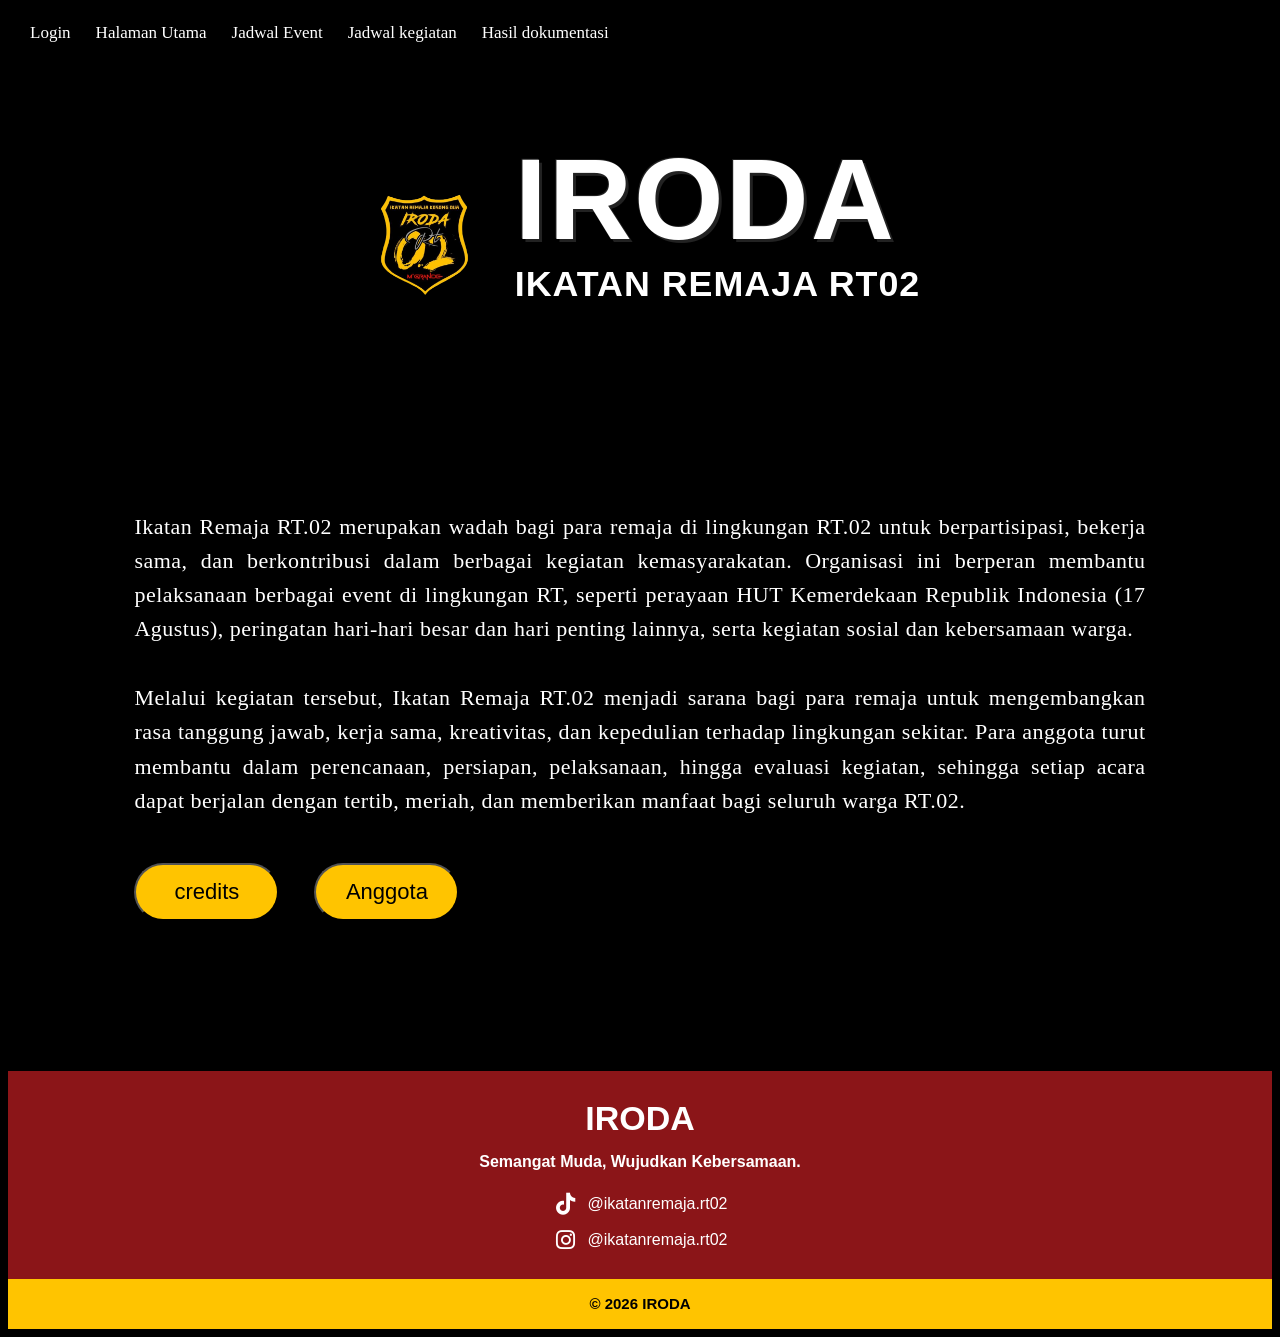
==== index.html @ 53a54dc6 "Update index.html" ====
<!DOCTYPE html>
<html lang="id">
<head>
    <meta charset="UTF-8">
    <meta name="viewport" content="width=device-width, initial-scale=1.0">

    <title>IRODA - Ikatan Remaja RT.02</title>

    <link rel="stylesheet" href="css/style.css">
    <link
    rel="stylesheet"
    href="https://cdnjs.cloudflare.com/ajax/libs/font-awesome/6.5.2/css/all.min.css"
>
</head>

<body>

    <!-- ================= NAVBAR ================= -->
    <header class="navbar">

    <div class="navbar-scroll">

        <nav class="nav-menu">

            <a href="login.html" id="authButton">
    Login
            </a>

            <a href="index.html" class="active">
                Halaman Utama
            </a>

            <a href="jadwal-event.html">
                Jadwal Event
            </a>

            <a href="jadwal-kegiatan.html">
                Jadwal kegiatan
            </a>

            <a href="dokumentasi.html">
                Hasil dokumentasi
            </a>

        </nav>

    </div>

    </header>
    <!-- ================= HERO ================= -->
    <section class="hero">

        <div class="hero-overlay"></div>

        <div class="hero-content">

            <img
                src="assets/images/logo.png"
                alt="Logo IRODA"
                class="logo"
            >

            <div class="hero-title">
                <h1>IRODA</h1>
                <h2>IKATAN REMAJA RT02</h2>
            </div>

        </div>

    </section>


    <!-- ================= TENTANG IRODA ================= -->
    <main>

        <section class="about">

            <p>
                Ikatan Remaja RT.02 merupakan wadah bagi para remaja di
                lingkungan RT.02 untuk berpartisipasi, bekerja sama, dan
                berkontribusi dalam berbagai kegiatan kemasyarakatan.
                Organisasi ini berperan membantu pelaksanaan berbagai event
                di lingkungan RT, seperti perayaan HUT Kemerdekaan Republik
                Indonesia (17 Agustus), peringatan hari-hari besar dan hari
                penting lainnya, serta kegiatan sosial dan kebersamaan warga.
            </p>

            <p>
                Melalui kegiatan tersebut, Ikatan Remaja RT.02 menjadi sarana
                bagi para remaja untuk mengembangkan rasa tanggung jawab,
                kerja sama, kreativitas, dan kepedulian terhadap lingkungan
                sekitar. Para anggota turut membantu dalam perencanaan,
                persiapan, pelaksanaan, hingga evaluasi kegiatan, sehingga
                setiap acara dapat berjalan dengan tertib, meriah, dan
                memberikan manfaat bagi seluruh warga RT.02.
            </p>


            <!-- ================= BUTTON ================= -->
            <div class="about-buttons">

    <button type="button" class="btn" id="creditButton">
        credits
    </button>

    <button
    type="button"
    class="btn"
    id="memberButton"
>
    Anggota
    </button>
                
            </div>

        </section>

    </main>
<!-- =========================
     MODAL CREDITS
========================= -->

<dialog id="creditModal" class="credit-modal">

    <div class="credit-box">

        <button
            type="button"
            id="closeCredit"
            class="credit-close"
        >
            ×
        </button>


        <div class="credit-header">

            <img
                src="assets/images/logo.png"
                alt="Logo IRODA"
            >

            <div>

                <h2>IRODA</h2>

                <p>
                    IKATAN REMAJA RT02
                </p>

            </div>

        </div>


        <div class="credit-content">

            <p class="developed">
                Developed by
            </p>

            <h3>
                Anita Redno Sari
            </h3>

            <h3>
                Fajry Nur Fadillah
            </h3>

            <h3>
                
            </h3>

            <h3>
                
            </h3>

        </div>

    </div>

</dialog>
<!-- =========================
     MODAL ANGGOTA
========================= -->

<dialog
    id="memberModal"
    class="member-modal"
>

    <div class="member-box">

        <button
            type="button"
            id="closeMember"
            class="member-close"
            aria-label="Tutup"
        >
            ×
        </button>


        <div class="member-header">

            <img
                src="assets/images/logo.png"
                alt="Logo IRODA"
            >

            <div>

                <h2>
                    IRODA
                </h2>

                <p>
                    IKATAN REMAJA RT02
                </p>

            </div>

        </div>


        <div class="member-content">


            <!-- KETUA -->

            <div class="member-group">

                <h3>
                    KETUA
                </h3>

                <p>
                    Anita Redno Sari
                </p>

            </div>


            <!-- SEKRETARIS -->

            <div class="member-group">

                <h3>
                    SEKRETARIS
                </h3>

                <p>
                    Nama Sekretaris
                </p>

            </div>


            <!-- ANGGOTA -->

            <div class="member-group">

                <h3>
                    ANGGOTA
                </h3>

                <p>
                    Nama Anggota 1
                </p>

                <p>
                    Nama Anggota 2
                </p>

                <p>
                    Nama Anggota 3
                </p>

            </div>


            <!-- PDD -->

            <div class="member-group">

                <h3>
                    PDD
                </h3>

                <p>
                    Paiz 
                </p>

                <p>
                    Anita Redno Sari
                </p>

                <p>
                    Fajry Nur Fadillah
                </p>

                <p>
                    Ikwan
                </p>

            </div>


        </div>

    </div>

</dialog>

<footer class="footer">

    <h2>IRODA</h2>

    <p class="slogan">
        Semangat Muda, Wujudkan Kebersamaan.
    </p>

    <div class="social">

    <a href="https://www.tiktok.com/@ikatanremaja.rt02?_r=1&_t=ZS-98zxFyqkbas"
       class="social-link"
       target="_blank"
       rel="noopener noreferrer">

        <i class="fa-brands fa-tiktok"></i>
        <span>@ikatanremaja.rt02</span>

    </a>


    <a href="https://www.instagram.com/ikatanremaja.rt02?igsh=MWN1enNiNXJneHhqZg==&igsi=MWN1enNiNXJneHhqZg=="
       class="social-link"
       target="_blank"
       rel="noopener noreferrer">

        <i class="fa-brands fa-instagram"></i>
        <span>@ikatanremaja.rt02</span>

    </a>

    </div>

    <div class="copyright">
        © 2026 IRODA
    </div>

</footer>

    <script>
    const authButton = document.getElementById("authButton");

    const isLoggedIn =
        localStorage.getItem("isLoggedIn") === "true";

    if (isLoggedIn) {

        authButton.textContent = "Dashboard";
        authButton.href = "dashboard.html";

    } else {

        authButton.textContent = "Login";
        authButton.href = "login.html";

    }

const creditButton =
    document.getElementById("creditButton");

const creditModal =
    document.getElementById("creditModal");

const closeCredit =
    document.getElementById("closeCredit");


creditButton.addEventListener(
    "click",
    function () {

        creditModal.showModal();

    }
);


closeCredit.addEventListener(
    "click",
    function () {

        creditModal.close();

    }
);


// Klik area luar modal untuk menutup

creditModal.addEventListener(
    "click",
    function (event) {

        if (
            event.target === creditModal
        ) {

            creditModal.close();

        }

    }
);

const memberButton =
    document.getElementById("memberButton");

const memberModal =
    document.getElementById("memberModal");

const closeMember =
    document.getElementById("closeMember");


memberButton.addEventListener(
    "click",
    function () {

        memberModal.showModal();

    }
);


closeMember.addEventListener(
    "click",
    function () {

        memberModal.close();

    }
);


// Klik area luar untuk menutup

memberModal.addEventListener(
    "click",
    function (event) {

        if (
            event.target === memberModal
        ) {

            memberModal.close();

        }

    }
);

    </script>
    
</body>
</html>
---- css/style.css ----
/* =========================================
RESET
========================================= */

{
margin: 0;
padding: 0;
box-sizing: border-box;
}


html {
scroll-behavior: smooth;
overflow-x: hidden;
}

body {
background: #000;
color: #fff;

font-family:  
    Georgia,  
    "Times New Roman",  
    serif;  

overflow-x: hidden;  

min-height: 100vh;  

display: flex;  
flex-direction: column;

}

/* =========================================
MAIN
========================================= */

main {
flex: 1;
}

/* =========================================
NAVBAR
========================================= */

.navbar {
position: absolute;

top: 0;  
left: 0;  

width: 100%;  
height: 65px;  

z-index: 100;  

background: rgba(0, 0, 0, 0.35);  

overflow: hidden;

}

/* =========================================
NAVBAR SCROLL
HANYA BAGIAN INI YANG BISA DI-SWIPE
========================================= */

.navbar-scroll {
width: 100%;
height: 65px;

overflow-x: auto;  
overflow-y: hidden;  

white-space: nowrap;  

scrollbar-width: none;  

-webkit-overflow-scrolling: touch;

}

.navbar-scroll::-webkit-scrollbar {
display: none;

width: 0;  
height: 0;

}

/* =========================================
MENU NAVBAR
========================================= */

.nav-menu {
display: inline-flex;

align-items: center;  

flex-wrap: nowrap;  

gap: 25px;  

height: 65px;  

width: max-content;  

min-width: 100%;  

padding: 0 30px;

}

/* =========================================
LINK NAVBAR
========================================= */

.nav-menu a {
display: block;

flex: 0 0 auto;  

color: #fff;  

text-decoration: none;  

font-size: 17px;  

white-space: nowrap;  

padding: 5px 0;  

transition: color 0.3s ease;

}

.nav-menu a:hover {
color: #ffc400;
}

.nav-menu a.active {
color: #fff;
}

/* =========================================
HERO
========================================= */

.hero {
position: relative;

height: 430px;  

background-image:  
    url("../assets/images/foto.jpg");  

background-size: cover;  

background-position: center;  

display: flex;  

align-items: center;  

justify-content: center;  

overflow: hidden;

}

/* =========================================
HERO OVERLAY
========================================= */

.hero-overlay {
position: absolute;

inset: 0;  

background:  
    linear-gradient(  
        to bottom,  
        rgba(0, 0, 0, 0.15) 0%,  
        rgba(0, 0, 0, 0.25) 45%,  
        rgba(0, 0, 0, 0.95) 100%  
    );

}

/* =========================================
HERO CONTENT
========================================= */

.hero-content {
position: relative;

z-index: 2;  

width: 75%;  

display: flex;  

align-items: center;  

justify-content: center;  

gap: 25px;  

margin-top: 40px;  

min-width: 0;

}

/* =========================================
LOGO
========================================= */

.logo {
width: 130px;

height: auto;  

object-fit: contain;  

flex-shrink: 0;

}

/* =========================================
HERO TITLE
========================================= */

.hero-title {
text-align: left;

min-width: 0;

}

.hero-title h1 {
margin: 0;

font-family:  
    Impact,  
    Haettenschweiler,  
    "Arial Narrow Bold",  
    sans-serif;  

font-size:  
    clamp(70px, 9vw, 120px);  

line-height: 0.85;  

color: #fff;  

letter-spacing: 2px;  

text-shadow:  
    3px 3px 0 #222,  
    -1px -1px 0 #222;

}

.hero-title h2 {
margin-top: 15px;

font-family:  
    Impact,  
    Haettenschweiler,  
    "Arial Narrow Bold",  
    sans-serif;  

font-size:  
    clamp(20px, 2.8vw, 38px);  

color: #fff;  

letter-spacing: 1px;

}

/* =========================================
ABOUT
========================================= */

.about {
width: min(80%, 1100px);

margin: 0 auto;  

padding-top: 50px;  

padding-bottom: 150px;

}

.about p {
font-size: 22px;

line-height: 1.55;  

text-align: justify;  

margin-bottom: 35px;  

letter-spacing: 0.5px;

}

/* =========================================
BUTTON
========================================= */

.about-buttons {
display: flex;

gap: 35px;  

margin-top: 45px;

}

.btn {
display: inline-flex;

align-items: center;  

justify-content: center;  

min-width: 145px;  

height: 58px;  

padding: 0 28px;  

background: #ffc400;  

color: #000;  

text-decoration: none;  

border-radius: 35px;  

font-size: 22px;  

transition: 0.3s;

}

.btn:hover {
background: #fff;

transform: translateY(-4px);  

box-shadow:  
    0 8px 20px rgba(255, 196, 0, 0.3);

}

/* =========================================
FOOTER
========================================= */

.footer {
width: 100%;
min-height: 230px;

background: #8b1518;  

text-align: center;  

padding: 28px 0 0;  

display: flex;  
flex-direction: column;  
align-items: center;  

margin-top: auto;  

flex-shrink: 0;  

overflow: hidden;

}

/* =========================================
FOOTER TITLE
========================================= */

.footer h2 {
font-family:
Impact,
Haettenschweiler,
"Arial Narrow Bold",
sans-serif;

font-size: 34px;  

margin: 0 0 15px 0;

}

.slogan {
font-family: Arial, sans-serif;

font-weight: bold;  

font-size: 16px;  

margin: 0 0 22px 0;

}

/* =========================================
SLOGAN
========================================= */

.slogan {
font-family: Arial, sans-serif;

font-weight: bold;  

font-size: 16px;  

margin: 0 0 22px 0;

}

/* =========================================

SOCIAL MEDIA
========================================= */

.social {
display: flex;
flex-direction: column;
align-items: center;
gap: 14px;
}

.social-link {
display: flex;
align-items: center;
justify-content: center;

gap: 10px;  

color: #fff;  

text-decoration: none;  

font-family: Arial, sans-serif;  

font-size: 16px;

}

.social-link i {
width: 25px;

font-size: 22px;  

text-align: center;

}

.social-link span {
margin: 0;
}

.social-link:hover {
color: #ffc400;
}

/* =========================================
COPYRIGHT
BAR KUNING
========================================= */

.copyright {
display: flex;

width: 100%;  
height: 50px;  

margin-top: 28px;  
padding: 0;  

background: #ffc400 !important;  

color: #000;  

align-items: center;  
justify-content: center;  

font-family: Arial, sans-serif;  

font-size: 15px;  

font-weight: bold;  

text-align: center;  

flex-shrink: 0;  

position: relative;  

left: 0;

}

/* =========================================
TABLET
========================================= */

@media (max-width: 900px) {

/* NAVBAR */  

.navbar-scroll {  
    height: 65px;  
}  

.nav-menu {  
    gap: 22px;  

    padding: 0 20px;  
}  

.nav-menu a {  
    font-size: 15px;  
}  


/* HERO */  

.hero-content {  
    width: 90%;  
}  

.logo {  
    width: 110px;  
}  


/* ABOUT */  

.about {  
    width: 82%;  
}  

.about p {  
    font-size: 19px;  
}

}

/* =========================================
   MOBILE
========================================= */

@media (max-width: 600px) {

    /* =====================================
       NAVBAR
    ===================================== */

    .navbar {
        height: 60px;
        width: 100%;
        overflow: hidden;
    }

    .navbar-scroll {
        width: 100%;
        height: 60px;

        overflow-x: auto;
        overflow-y: hidden;

        white-space: nowrap;

        scrollbar-width: none;
        -webkit-overflow-scrolling: touch;
    }

    .navbar-scroll::-webkit-scrollbar {
        display: none;
    }

    .nav-menu {
        display: inline-flex;

        align-items: center;
        flex-wrap: nowrap;

        gap: 20px;

        height: 60px;

        width: max-content;
        min-width: 100%;

        padding: 0 18px;
    }

    .nav-menu a {
        flex: 0 0 auto;

        display: block;

        font-size: 14px;

        white-space: nowrap;

        padding: 5px 0;
    }


    /* =====================================
       HERO
    ===================================== */

    .hero {
        height: 360px;
    }

    .hero-content {
        width: 92%;

        gap: 12px;

        margin-top: 45px;
    }

    .logo {
        width: 85px;
    }

    .hero-title h1 {
        font-size: 58px;

        line-height: 0.9;

        letter-spacing: 1px;
    }

    .hero-title h2 {
        font-size: 17px;

        line-height: 1.2;

        margin-top: 9px;

        letter-spacing: 0.5px;
    }


    /* =====================================
       ABOUT / DESKRIPSI
    ===================================== */

    .about {
        width: 88%;

        max-width: 600px;

        margin: 0 auto;

        padding-top: 38px;

        padding-bottom: 90px;
    }


    .about p {
        font-size: 16px;

        line-height: 1.75;

        text-align: left;

        letter-spacing: 0.15px;

        margin: 0 0 26px 0;

        color: #f5f5f5;

        word-break: normal;

        overflow-wrap: break-word;
    }


    /* Paragraf terakhir */

    .about p:last-of-type {
        margin-bottom: 0;
    }


    /* =====================================
       BUTTON
    ===================================== */

    .about-buttons {
        display: flex;

        justify-content: center;

        gap: 14px;

        margin-top: 35px;

        flex-wrap: wrap;
    }

    .btn {
        min-width: 120px;

        height: 48px;

        padding: 0 20px;

        font-size: 16px;

        border-radius: 30px;
    }


    /* =====================================
       FOOTER
    ===================================== */

    .footer {
        width: 100%;

        min-height: 230px;

        padding: 25px 15px 0;

        margin-top: auto;
    }

    .footer h2 {
        font-size: 28px;

        margin-bottom: 14px;
    }

    .slogan {
        font-size: 14px;

        line-height: 1.5;

        margin-bottom: 20px;
    }


    /* =====================================
       SOCIAL MEDIA
    ===================================== */

    .social {
        gap: 14px;
    }

    .social-link {
        font-size: 15px;

        line-height: 1.4;
    }

    .social-link i {
        width: 24px;

        font-size: 21px;
    }


    /* =====================================
       COPYRIGHT
    ===================================== */

    .copyright {
    width: 100vw;
    height: 50px;

    margin-top: 25px;
    margin-left: calc(50% - 50vw);

    padding: 0;

    background: #ffc400 !important;
    color: #000;

    display: flex;
    align-items: center;
    justify-content: center;

    font-family: Arial, sans-serif;
    font-size: 14px;
    font-weight: bold;

    text-align: center;
    flex-shrink: 0;

    position: relative;
    left: 0;
    }

}

/* =========================
   CREDIT MODAL
========================= */

.credit-modal {
    width: min(90%, 570px);
    padding: 0;
    border: none;
    border-radius: 35px;
    background: transparent;
    overflow: visible;
}

.credit-modal::backdrop {
    background: rgba(0, 0, 0, 0.82);
}


.credit-box {
    position: relative;

    background: #ffc21a;

    min-height: 460px;

    padding: 35px 35px 45px;

    border-radius: 35px;

    box-sizing: border-box;

    text-align: center;
}


/* =========================
   CLOSE
========================= */

.credit-close {
    position: absolute;

    top: 18px;
    right: 22px;

    width: 48px;
    height: 48px;

    border: none;

    background: transparent;

    color: #8b1919;

    font-size: 52px;

    line-height: 40px;

    font-weight: bold;

    cursor: pointer;

    transition: transform 0.2s ease;
}

.credit-close:hover {
    transform: scale(1.1);
}


/* =========================
   HEADER
========================= */

.credit-header {
    display: grid;

    grid-template-columns: 65px 1fr 65px;

    align-items: center;

    width: 100%;

    margin-top: -5px;
}

.credit-header img {
    width: 65px;
    height: 65px;

    object-fit: contain;

    justify-self: start;
}

.credit-header > div {
    grid-column: 2;

    text-align: center;
}


.credit-header h2 {
    margin: 0;

    font-size: 32px;

    font-weight: 900;

    color: #ffffff;
}


.credit-header p {
    margin: 0;

    font-size: 14px;

    font-weight: 800;

    color: #ffffff;
}


/* =========================
   CONTENT
========================= */

.credit-content {
    margin-top: 40px;
}


.credit-content .developed {
    margin: 0 0 18px;

    font-family: Georgia, serif;

    font-size: 18px;

    color: #111;
}


.credit-content h3 {
    margin: 8px 0;

    color: #ffffff;

    font-size: 22px;

    font-weight: 900;

    letter-spacing: 0.5px;
}


/* =========================
   MOBILE
========================= */

@media (max-width: 600px) {

    .credit-modal {
        width: 90%;
    }

    .credit-box {
        min-height: 420px;

        padding: 30px 20px 35px;

        border-radius: 30px;
    }

    .credit-header img {
        width: 55px;
        height: 55px;
    }

    .credit-header h2 {
        font-size: 26px;
    }

    .credit-header p {
        font-size: 11px;
    }

    .credit-content {
        margin-top: 35px;
    }

    .credit-content h3 {
        font-size: 18px;
    }

}

@media (max-width: 600px) {

    .credit-header {
        grid-template-columns: 55px 1fr 55px;
    }

    .credit-header img {
        width: 55px;
        height: 55px;
    }

    .credit-header > div {
        grid-column: 2;
    }

}

/* =========================
   MODAL ANGGOTA
   STYLE SAMA DENGAN CREDIT
========================= */

.member-modal {
    width: min(90%, 570px);

    padding: 0;

    border: none;

    border-radius: 35px;

    background: transparent;

    overflow: visible;
}


.member-modal::backdrop {
    background: rgba(0, 0, 0, 0.82);
}


/* =========================
   MEMBER BOX
========================= */

.member-box {
    position: relative;

    background: #ffc21a;

    min-height: 460px;

    padding: 35px 35px 45px;

    border-radius: 35px;

    box-sizing: border-box;

    text-align: center;
}


/* =========================
   CLOSE
========================= */

.member-close {
    position: absolute;

    top: 18px;
    right: 22px;

    width: 48px;
    height: 48px;

    border: none;

    background: transparent;

    color: #8b1919;

    font-size: 52px;

    line-height: 40px;

    font-weight: bold;

    cursor: pointer;

    transition: transform 0.2s ease;
}


.member-close:hover {
    transform: scale(1.1);
}


/* =========================
   HEADER
========================= */

.member-header {
    display: grid;

    grid-template-columns: 65px 1fr 65px;

    align-items: center;

    width: 100%;

    margin-top: -5px;
}


.member-header img {
    width: 65px;
    height: 65px;

    object-fit: contain;

    justify-self: start;
}
.member-header > div {
    grid-column: 2;

    text-align: center;
}



.member-header h2 {
    margin: 0;

    font-size: 32px;

    font-weight: 900;

    color: #ffffff;
}


.member-header p {
    margin: 0;

    font-size: 14px;

    font-weight: 800;

    color: #ffffff;
}


/* =========================
   CONTENT
========================= */

.member-content {
    margin-top: 40px;
}


/* =========================
   JABATAN
========================= */

.member-group {
    margin-bottom: 24px;
}


.member-group h3 {
    margin: 0 0 8px;

    color: #ffffff;

    font-size: 22px;

    font-weight: 900;

    letter-spacing: 0.5px;
}


/* =========================
   NAMA
========================= */

.member-group p {
    margin: 5px 0;

    font-family: Georgia, serif;

    font-size: 18px;

    color: #111;

    line-height: 1.4;
}


/* =========================
   MOBILE
========================= */

@media (max-width: 600px) {

    .member-modal {
        width: 90%;
    }


    .member-box {
        min-height: 420px;

        padding: 30px 20px 35px;

        border-radius: 30px;
    }


    .member-header img {
        width: 55px;
        height: 55px;
    }


    .member-header h2 {
        font-size: 26px;
    }


    .member-header p {
        font-size: 11px;
    }


    .member-content {
        margin-top: 35px;
    }


    .member-group {
        margin-bottom: 20px;
    }


    .member-group h3 {
        font-size: 18px;
    }


    .member-group p {
        font-size: 16px;
    }

}

.member-header {
    grid-template-columns: 55px 1fr 55px;

    margin-top: -5px;
}

.member-header img {
    width: 55px;
    height: 55px;
}

.member-header > div {
    grid-column: 2;
}
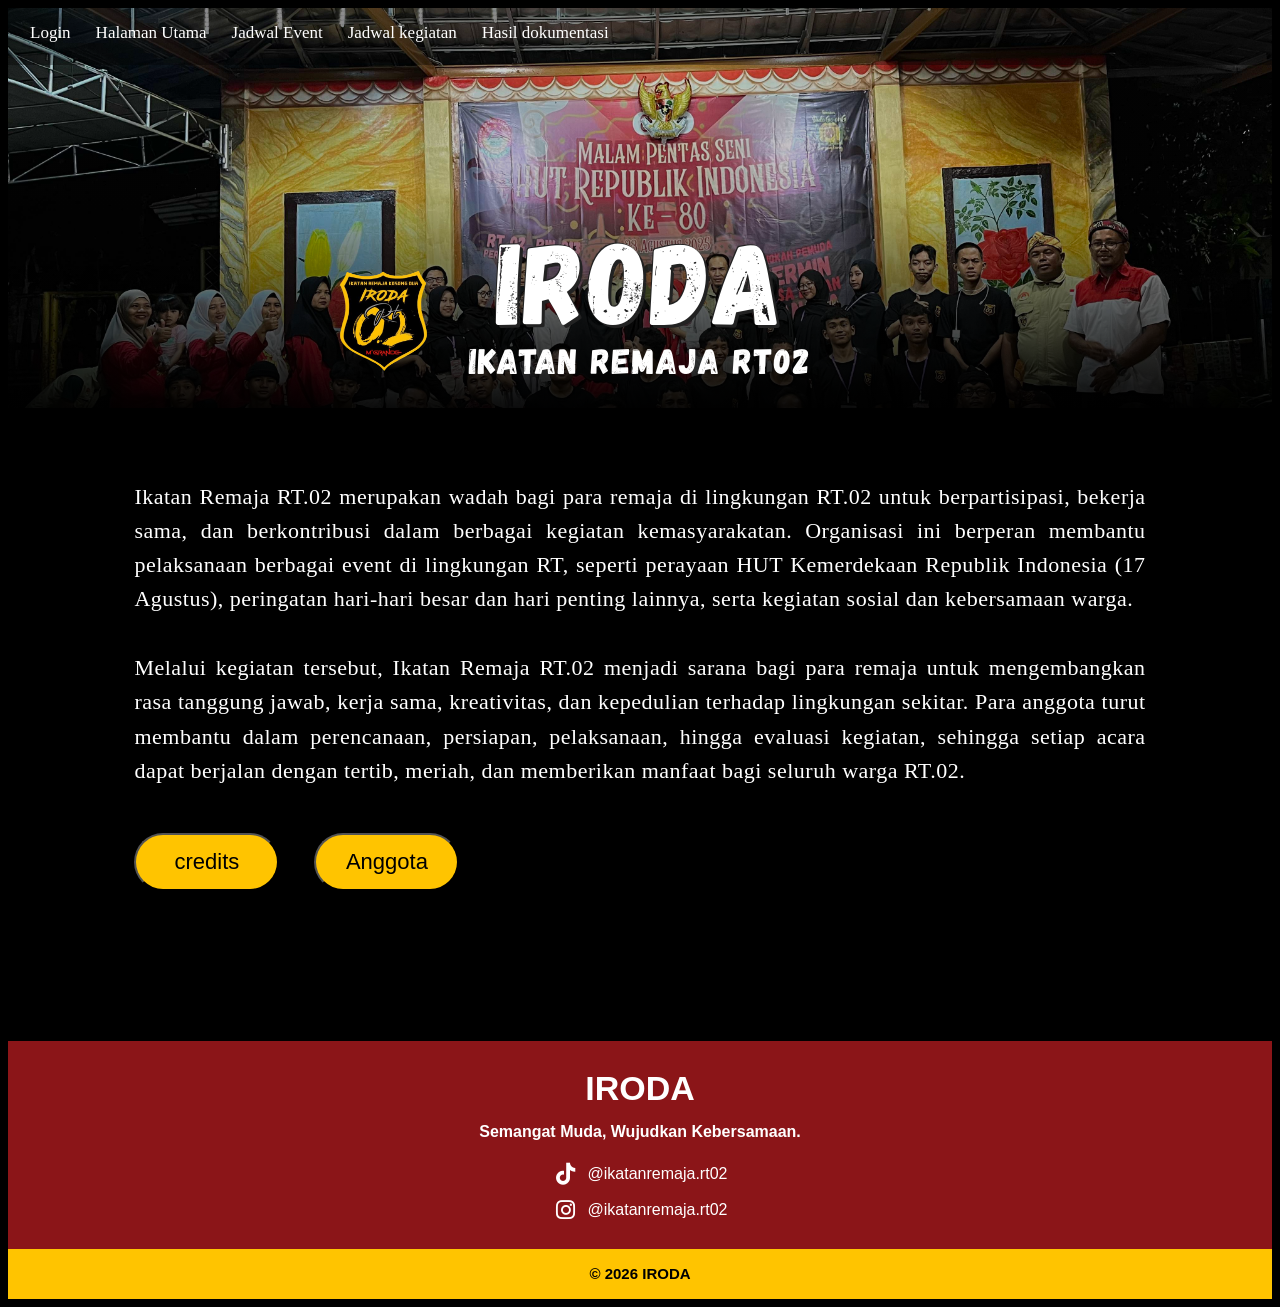
==== commit 4e97f5f3: "Update index.html" ====
--- a/index.html
+++ b/index.html
@@ -117,70 +117,6 @@
 
     </main>
 <!-- =========================
-     MODAL CREDITS
-========================= -->
-
-<dialog id="creditModal" class="credit-modal">
-
-    <div class="credit-box">
-
-        <button
-            type="button"
-            id="closeCredit"
-            class="credit-close"
-        >
-            ×
-        </button>
-
-
-        <div class="credit-header">
-
-            <img
-                src="assets/images/logo.png"
-                alt="Logo IRODA"
-            >
-
-            <div>
-
-                <h2>IRODA</h2>
-
-                <p>
-                    IKATAN REMAJA RT02
-                </p>
-
-            </div>
-
-        </div>
-
-
-        <div class="credit-content">
-
-            <p class="developed">
-                Developed by
-            </p>
-
-            <h3>
-                Anita Redno Sari
-            </h3>
-
-            <h3>
-                Fajry Nur Fadillah
-            </h3>
-
-            <h3>
-                
-            </h3>
-
-            <h3>
-                
-            </h3>
-
-        </div>
-
-    </div>
-
-</dialog>
-<!-- =========================
      MODAL ANGGOTA
 ========================= -->
 
@@ -235,7 +171,7 @@
                 </h3>
 
                 <p>
-                    Anita Redno Sari
+                    Shella
                 </p>
 
             </div>
@@ -250,11 +186,10 @@
                 </h3>
 
                 <p>
-                    Nama Sekretaris
-                </p>
-
-            </div>
-
+                    Muthi
+                </p>
+
+            </div>
 
             <!-- ANGGOTA -->
 
@@ -265,18 +200,30 @@
                 </h3>
 
                 <p>
-                    Nama Anggota 1
-                </p>
-
-                <p>
-                    Nama Anggota 2
-                </p>
-
-                <p>
-                    Nama Anggota 3
-                </p>
-
-            </div>
+                    Geva
+                    Bintang
+                    Afan
+                    Rasya
+                    Pian
+                    Tiara
+                    Billy
+                    Zeni
+                    Nayla
+                    Azam
+                    Yoga
+                    Petra
+                    Eca
+                    Ikhwan
+                    Vina
+                    Mutiara
+                    Senza
+                    Tiara
+                    Siska
+                    Nabil
+                </p>
+
+            </div>
+            
 
 
             <!-- PDD -->
@@ -292,16 +239,13 @@
                 </p>
 
                 <p>
-                    Anita Redno Sari
-                </p>
-
-                <p>
-                    Fajry Nur Fadillah
-                </p>
-
-                <p>
-                    Ikwan
-                </p>
+                    Anita
+                </p>
+
+                <p>
+                    Fajry
+                </p>
+
 
             </div>
 
--- a/css/style.css
+++ b/css/style.css
@@ -1,3 +1,13 @@
+@font-face {
+font-family: Gagalin;
+src: url("../assets/fonts/Gagalin-Regular.otf");
+}
+
+.hero-title h1,
+.hero-title h2 {
+font-family: Gagalin !important;
+}
+
 /* =========================================
 RESET
 ========================================= */
@@ -143,142 +153,154 @@
 color: #fff;
 }
 
-/* =========================================
-HERO
+
+    
+
+
+/* =========================================
+   HERO
 ========================================= */
 
 .hero {
-position: relative;
-
-height: 430px;  
-
-background-image:  
-    url("../assets/images/foto.jpg");  
-
-background-size: cover;  
-
-background-position: center;  
-
-display: flex;  
-
-align-items: center;  
-
-justify-content: center;  
-
-overflow: hidden;
-
-}
-
-/* =========================================
-HERO OVERLAY
+    position: relative;
+
+    height: 400px;
+
+    background-image:
+        url("../assets/images/foto.jpg");
+
+    background-size: cover;
+
+    background-position: center;
+
+    display: flex;
+
+    align-items: center;
+
+    justify-content: center;
+
+    overflow: hidden;
+}
+
+
+/* =========================================
+   HERO OVERLAY
 ========================================= */
 
 .hero-overlay {
-position: absolute;
-
-inset: 0;  
-
-background:  
-    linear-gradient(  
-        to bottom,  
-        rgba(0, 0, 0, 0.15) 0%,  
-        rgba(0, 0, 0, 0.25) 45%,  
-        rgba(0, 0, 0, 0.95) 100%  
-    );
-
-}
-
-/* =========================================
-HERO CONTENT
+    position: absolute;
+
+    inset: 0;
+
+    background:
+        linear-gradient(
+            to bottom,
+            rgba(0, 0, 0, 0.15) 0%,
+            rgba(0, 0, 0, 0.25) 45%,
+            rgba(0, 0, 0, 0.95) 100%
+        );
+}
+
+
+/* =========================================
+   HERO CONTENT
 ========================================= */
 
 .hero-content {
-position: relative;
-
-z-index: 2;  
-
-width: 75%;  
-
-display: flex;  
-
-align-items: center;  
-
-justify-content: center;  
-
-gap: 25px;  
-
-margin-top: 40px;  
-
-min-width: 0;
-
-}
-
-/* =========================================
-LOGO
+    position: absolute;
+
+    z-index: 2;
+
+    left: 50%;
+    bottom: 0;
+
+    transform: translateX(-50%);
+
+    width: auto;
+
+    min-width: 0;
+
+    margin: 0;
+}
+
+
+.hero-title {
+    position: relative;
+
+    text-align: center;
+
+    min-width: 0;
+
+    width: max-content;
+}
+
+
+/* =========================================
+   LOGO
 ========================================= */
 
 .logo {
-width: 130px;
-
-height: auto;  
-
-object-fit: contain;  
-
-flex-shrink: 0;
-
-}
-
-/* =========================================
-HERO TITLE
-========================================= */
-
-.hero-title {
-text-align: left;
-
-min-width: 0;
-
-}
+    position: absolute;
+
+    width: 130px;
+
+    height: auto;
+
+    object-fit: contain;
+
+    right: calc(100% + 20px);
+
+    top: 50%;
+
+    transform: translateY(-50%);
+}
+
+
+/* =========================================
+   HERO TITLE
+========================================= */
 
 .hero-title h1 {
-margin: 0;
-
-font-family:  
-    Impact,  
-    Haettenschweiler,  
-    "Arial Narrow Bold",  
-    sans-serif;  
-
-font-size:  
-    clamp(70px, 9vw, 120px);  
-
-line-height: 0.85;  
-
-color: #fff;  
-
-letter-spacing: 2px;  
-
-text-shadow:  
-    3px 3px 0 #222,  
-    -1px -1px 0 #222;
-
-}
+    margin: 0;
+
+    font-family:
+        "Gagalin",
+        sans-serif !important;
+
+    font-weight: 400;
+
+    font-size:
+        clamp(70px, 9vw, 120px);
+
+    line-height: 0.85;
+
+    color: #fff;
+
+    letter-spacing: 2px;
+
+    text-shadow:
+        3px 3px 0 #222,
+        -1px -1px 0 #222;
+}
+
 
 .hero-title h2 {
-margin-top: 15px;
-
-font-family:  
-    Impact,  
-    Haettenschweiler,  
-    "Arial Narrow Bold",  
-    sans-serif;  
-
-font-size:  
-    clamp(20px, 2.8vw, 38px);  
-
-color: #fff;  
-
-letter-spacing: 1px;
-
+    margin-top: 15px;
+
+    font-family:
+        "Gagalin",
+        sans-serif !important;
+
+    font-weight: 400;
+
+    font-size:
+        clamp(20px, 2.8vw, 38px);
+
+    line-height: 1;
+
+    color: #fff;
+
+    letter-spacing: 1px;
 }
 
 /* =========================================
@@ -619,45 +641,81 @@
     }
 
 
-    /* =====================================
-       HERO
-    ===================================== */
-
-    .hero {
-        height: 360px;
-    }
-
-    .hero-content {
-        width: 92%;
-
-        gap: 12px;
-
-        margin-top: 45px;
-    }
-
-    .logo {
-        width: 85px;
-    }
-
-    .hero-title h1 {
-        font-size: 58px;
-
-        line-height: 0.9;
-
-        letter-spacing: 1px;
-    }
-
-    .hero-title h2 {
-        font-size: 17px;
-
-        line-height: 1.2;
-
-        margin-top: 9px;
-
-        letter-spacing: 0.5px;
-    }
-
-
+
+/* =========================================
+   HERO MOBILE
+========================================= */
+
+.hero {
+    height: 360px;
+}
+
+.hero-content {
+    position: absolute;
+
+    left: 6%;
+    bottom: 55px;
+
+    transform: none;
+
+    width: auto;
+
+    display: flex;
+
+    align-items: center;
+
+    gap: 10px;
+
+    margin: 0;
+
+    min-width: 0;
+}
+
+.logo {
+    position: static;
+
+    width: 75px;
+
+    height: auto;
+
+    flex-shrink: 0;
+
+    transform: none;
+}
+
+.hero-title {
+    text-align: left;
+
+    width: auto;
+
+    min-width: 0;
+}
+
+.hero-title h1 {
+    font-family:
+        "Gagalin",
+        sans-serif !important;
+
+    font-size: 58px;
+
+    line-height: 0.9;
+
+    letter-spacing: 1px;
+}
+
+.hero-title h2 {
+    font-family:
+        "Gagalin",
+        sans-serif !important;
+
+    font-size: 17px;
+
+    line-height: 1.1;
+
+    margin-top: 9px;
+
+    letter-spacing: 0.5px;
+}
     /* =====================================
        ABOUT / DESKRIPSI
     ===================================== */
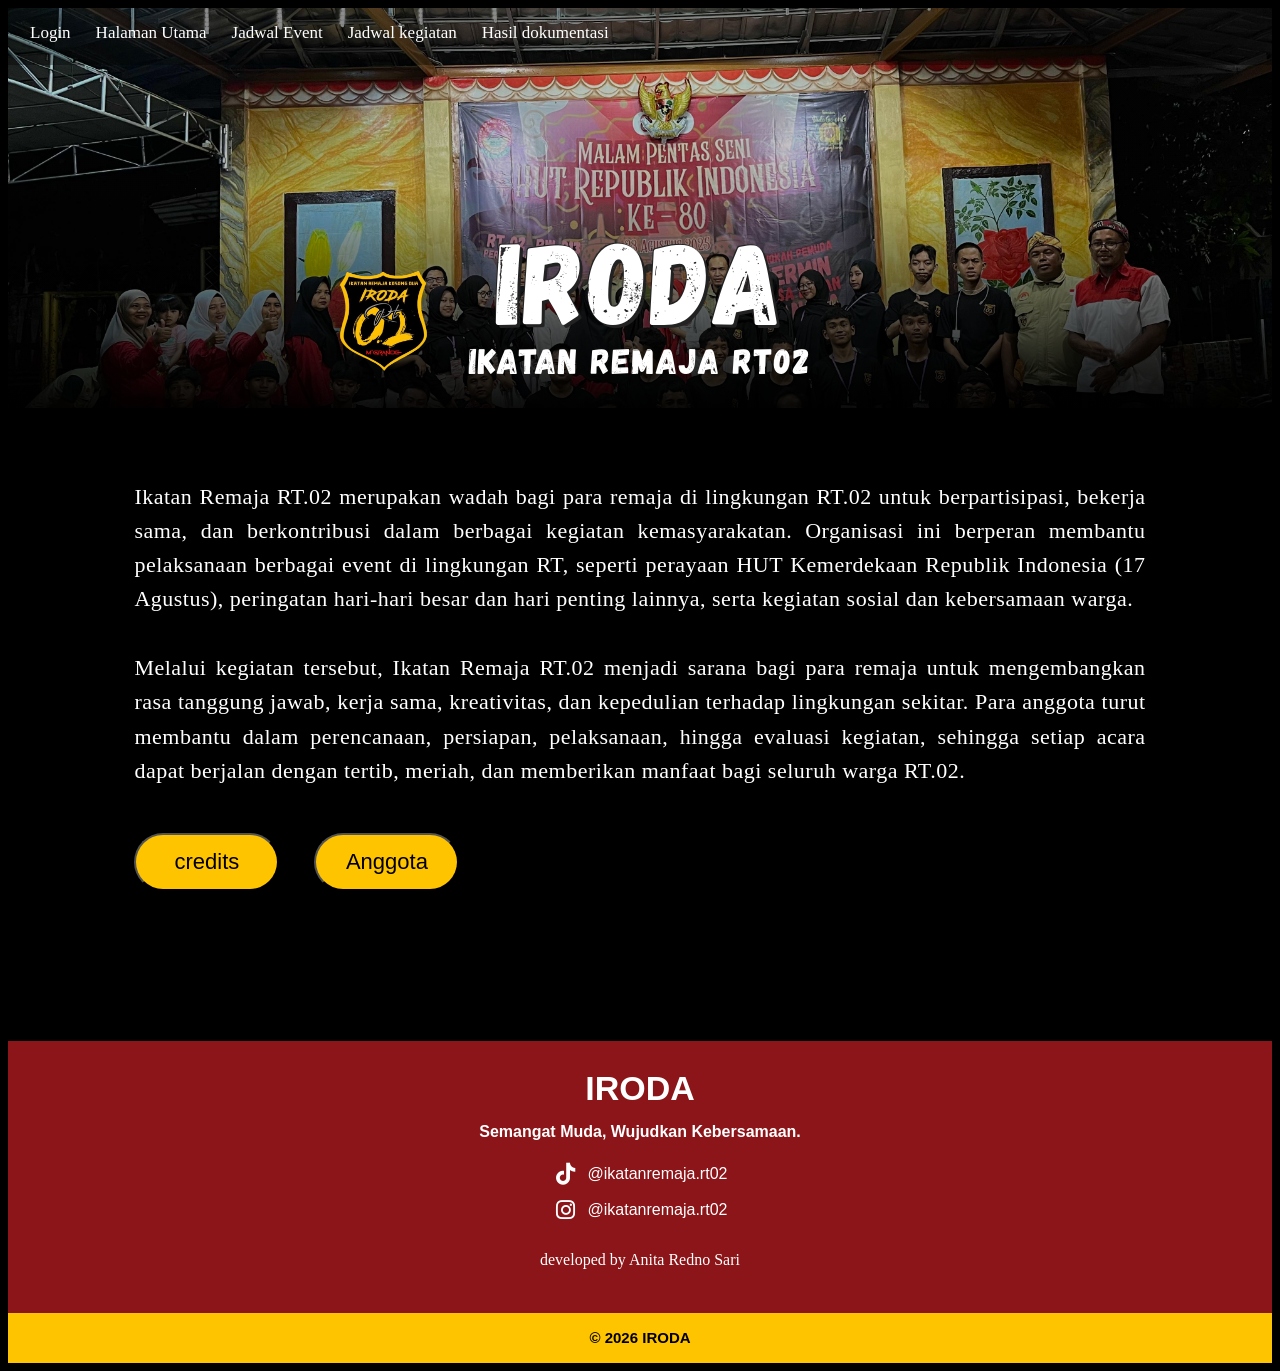
==== commit bff936e7: "Update index.html" ====
--- a/index.html
+++ b/index.html
@@ -201,25 +201,57 @@
 
                 <p>
                     Geva
+                </p>
+                <p>
                     Bintang
+                </p>
+                <p>
                     Afan
+                </p>
+                <p>
                     Rasya
+                </p>
+                <p>
                     Pian
+                </p>
+                <p>
                     Tiara
+                </p>
+                <p>
                     Billy
-                    Zeni
+                </p>
+                <p>
                     Nayla
+                </p>
+                <p>
                     Azam
+                </p>
+                <p>
                     Yoga
+                </p>
+                <p>
                     Petra
+                </p>
+                <p>
                     Eca
+                </p>
+                <p>
                     Ikhwan
+                </p>
+                <p>
                     Vina
+                </p>
+                <p>
                     Mutiara
+                </p>
+                <p>
                     Senza
+                </p>
+                <p>
                     Tiara
+                </p>
+                <p>
                     Siska
-                    Nabil
                 </p>
 
             </div>
@@ -245,6 +277,9 @@
                 <p>
                     Fajry
                 </p>
+
+                Zeni
+                Nabil
 
 
             </div>
@@ -286,6 +321,9 @@
         <span>@ikatanremaja.rt02</span>
 
     </a>
+    <p>
+        developed by Anita Redno Sari
+    </p>
 
     </div>
 
@@ -313,52 +351,10 @@
 
     }
 
-const creditButton =
-    document.getElementById("creditButton");
-
-const creditModal =
-    document.getElementById("creditModal");
-
-const closeCredit =
-    document.getElementById("closeCredit");
-
-
-creditButton.addEventListener(
-    "click",
-    function () {
-
-        creditModal.showModal();
-
-    }
-);
-
-
-closeCredit.addEventListener(
-    "click",
-    function () {
-
-        creditModal.close();
-
-    }
-);
-
-
-// Klik area luar modal untuk menutup
-
-creditModal.addEventListener(
-    "click",
-    function (event) {
-
-        if (
-            event.target === creditModal
-        ) {
-
-            creditModal.close();
-
-        }
-
-    }
-);
+
+
+
+
 
 const memberButton =
     document.getElementById("memberButton");
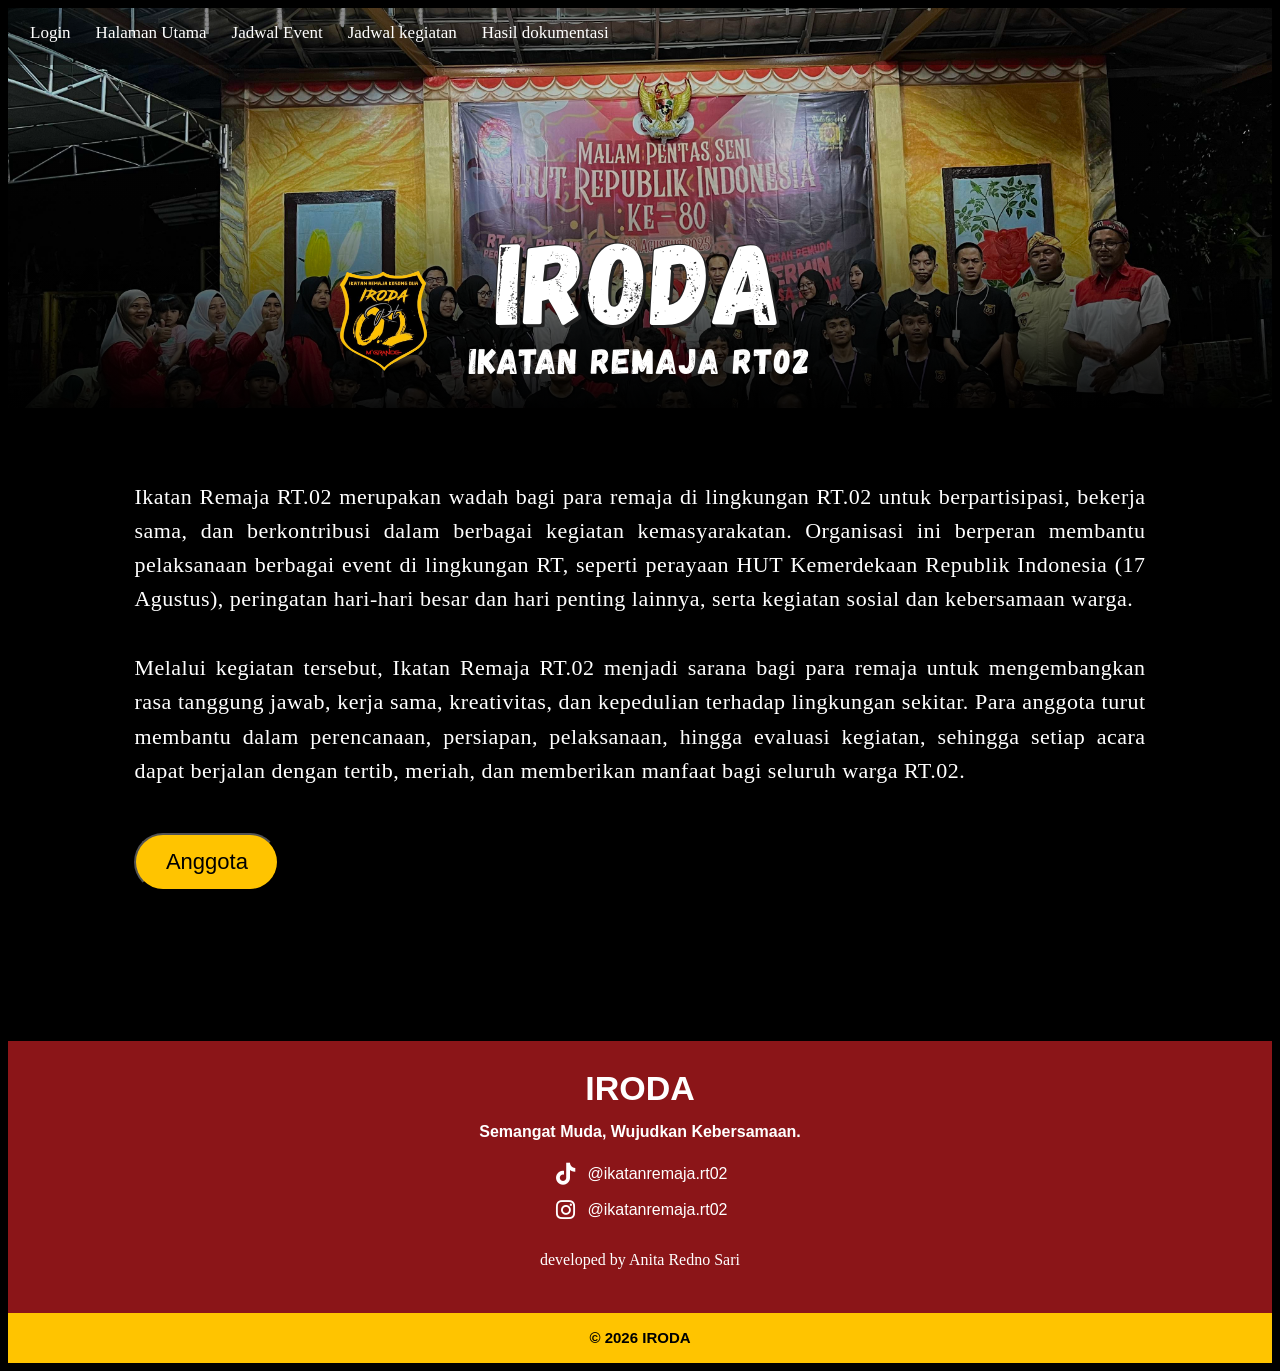
==== commit 73a41509: "Update index.html" ====
--- a/index.html
+++ b/index.html
@@ -99,10 +99,6 @@
             <!-- ================= BUTTON ================= -->
             <div class="about-buttons">
 
-    <button type="button" class="btn" id="creditButton">
-        credits
-    </button>
-
     <button
     type="button"
     class="btn"
--- a/css/style.css
+++ b/css/style.css
@@ -1342,3 +1342,85 @@
 .member-header > div {
     grid-column: 2;
 }
+
+/* =========================
+   MODAL ANGGOTA
+========================= */
+
+.member-modal {
+    width: 90%;
+    max-width: 500px;
+    max-height: 85vh;
+
+    border: none;
+    border-radius: 15px;
+
+    padding: 0;
+
+    overflow: hidden;
+}
+
+
+/* Background gelap */
+
+.member-modal::backdrop {
+    background: rgba(0, 0, 0, 0.6);
+}
+
+
+/* Box modal */
+
+.member-box {
+    max-height: 85vh;
+
+    overflow-y: auto;
+
+    padding: 25px;
+
+    position: relative;
+
+    -webkit-overflow-scrolling: touch;
+}
+
+
+/* Tombol close */
+
+.member-close {
+    position: sticky;
+
+    top: 0;
+
+    float: right;
+
+    cursor: pointer;
+
+    border: none;
+
+    font-size: 30px;
+
+    background: transparent;
+
+    z-index: 10;
+}
+
+
+/* Mobile */
+
+@media (max-width: 600px) {
+
+    .member-modal {
+        width: 92%;
+        max-height: 80vh;
+    }
+
+    .member-box {
+        max-height: 80vh;
+
+        padding: 20px;
+
+        overflow-y: auto;
+
+        -webkit-overflow-scrolling: touch;
+    }
+
+}
